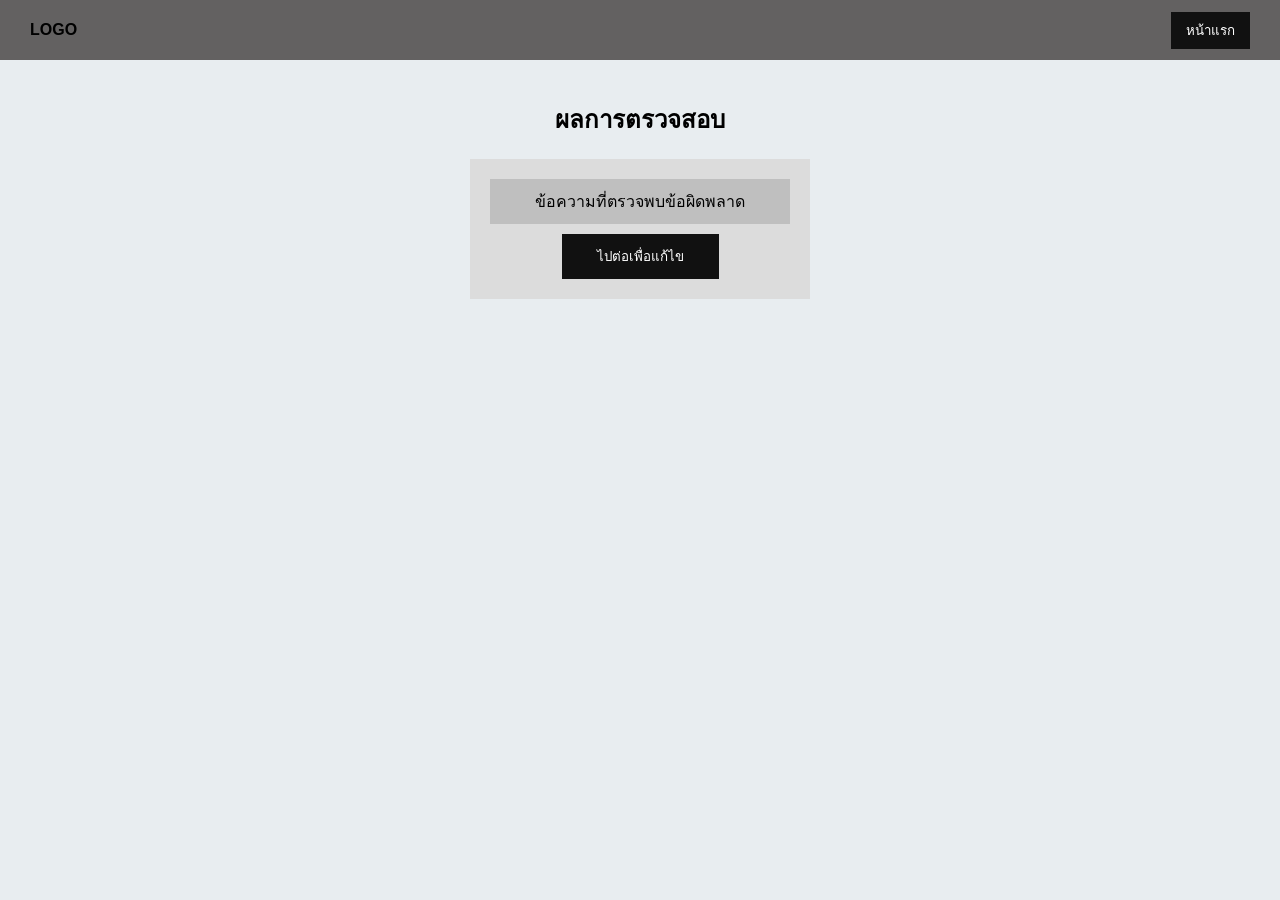
==== result.html @ b45d03c6 "first commit" ====
<!DOCTYPE html>
<html lang="th">
<head>
<meta charset="UTF-8">
<link rel="stylesheet" href="style.css">
</head>

<body>

<header>
<div class="logo">LOGO</div>
<button class="home-btn"onclick="goHome()">หน้าแรก</button><script>
function goHome(){
    window.location.href = "index.html";
}
</script>
</header>

<h2 class="title">ผลการตรวจสอบ</h2>

<div class="result-box">

<div class="result-header">
ข้อความที่ตรวจพบข้อผิดพลาด
</div>

<!--<ul class="result-list">
<li>โบกเวียย</li>
<li>เทคดาว</li>
<li>อธรทร</li>
<li>หมูกู๊กี้</li>
<li>รวย</li>
<li>ดรอสอบ</li>
<li>เออตาน</li>
</ul>

<p class="count">จำนวนข้อความผิด 7 ข้อความ</p>-->

<button class="main-btn">ไปต่อเพื่อแก้ไข</button>

</div>

</body>
</html>
---- style.css ----
body{
font-family: Arial;
background:#e8edf0;
text-align:center;
margin:0;
}

/* header */

header{
background:#636161;
height:60px;
display:flex;
align-items:center;
justify-content:space-between;
padding:0 30px;
}

.logo{
font-weight:bold;
}

/* center upload box */

.center-box{
background:#dcdcdc;
width:320px;
margin:80px auto 30px;
padding:40px;
}

.drag-text{
margin-bottom:20px;
}

.upload-btn{
background:#111;
color:white;
border:none;
padding:10px 25px;
cursor:pointer;
}

.check-area{
margin-top:20px;
display:flex;
flex-direction:column;
gap:5px;
}

/* main button */

.main-btn{
background:#111;
color:white;
border:none;
padding:12px 35px;
cursor:pointer;
}

/* file */

.file-item{
background:#eee;
padding:15px;
display:flex;
justify-content:space-between;
align-items:center;
}

.delete-btn{
border:none;
background:none;
font-size:18px;
cursor:pointer;
}

/* title */

.title{
margin-top:40px;
}

.subtitle{
color:#444;
margin-bottom:40px;
}

/* train test */

.flex-box{
display:flex;
justify-content:center;
gap:120px;
}

.model-box{
text-align:left;
}

.model-btn{
background:#111;
color:white;
border:none;
padding:8px 20px;
margin-top:10px;
cursor:pointer;
}

.progress{
height:4px;
width:120px;
background:#4a6cf7;
margin-top:10px;
}

.score{
margin-top:10px;
font-size:14px;
}

/* result */

.result-box{
width:300px;
margin:auto;
background:#dcdcdc;
padding:20px;
}

.result-header{
background:#bfbfbf;
padding:10px;
margin-bottom:10px;
}

.result-list{
list-style:none;
padding:0;
margin:0;
}

.result-list li{
background:#e5e5e5;
padding:6px;
border-bottom:1px solid #bbb;
}

.count{
margin-top:10px;
}

.home-btn{
background:#111;
color:white;
border:none;
padding:8px 15px;
cursor:pointer;
}
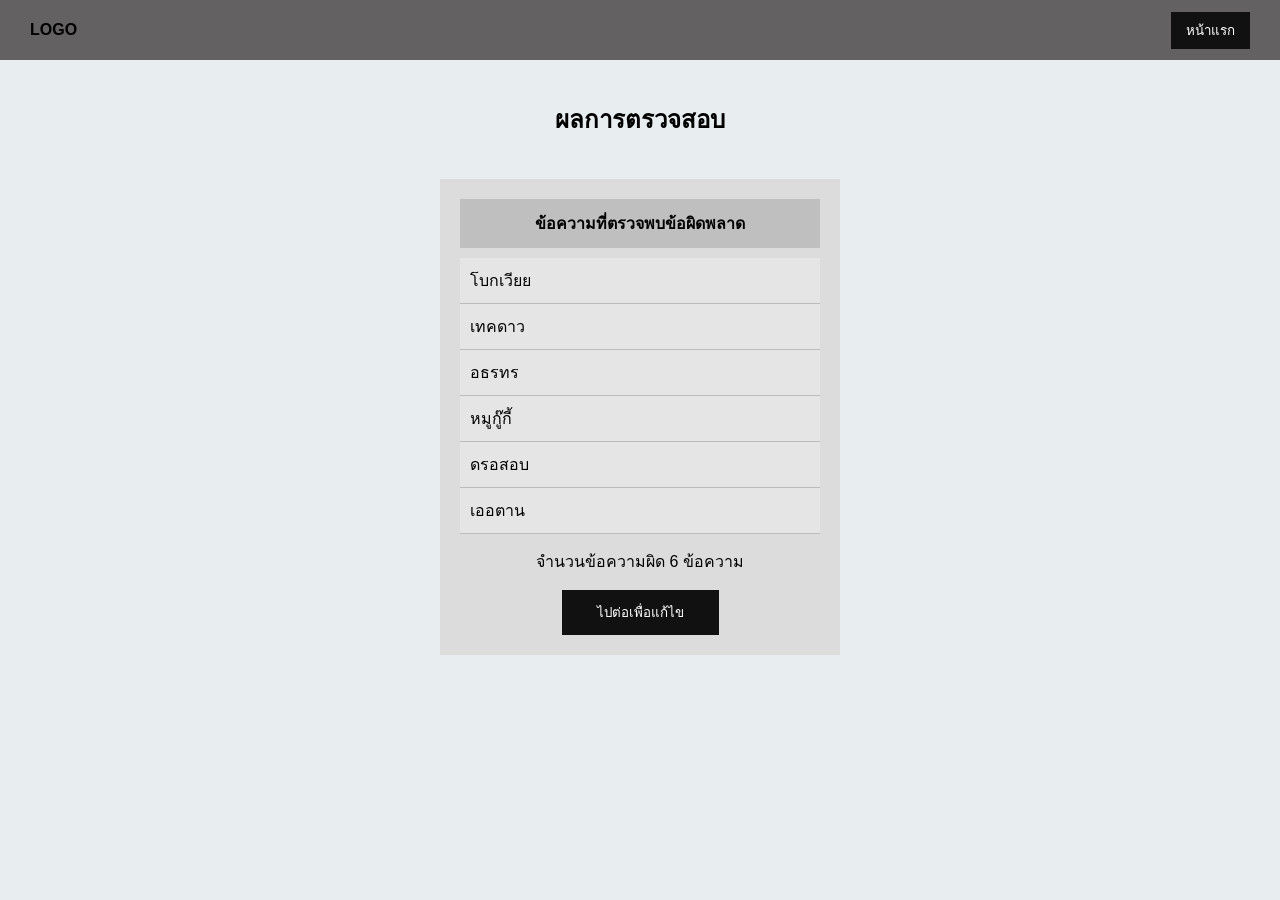
==== commit 90b98540: "Add files via upload" ====
--- a/result.html
+++ b/result.html
@@ -1,44 +1,182 @@
-<!DOCTYPE html>
-<html lang="th">
-<head>
-<meta charset="UTF-8">
-<link rel="stylesheet" href="style.css">
-</head>
-
-<body>
-
-<header>
-<div class="logo">LOGO</div>
-<button class="home-btn"onclick="goHome()">หน้าแรก</button><script>
-function goHome(){
-    window.location.href = "index.html";
-}
-</script>
-</header>
-
-<h2 class="title">ผลการตรวจสอบ</h2>
-
-<div class="result-box">
-
-<div class="result-header">
-ข้อความที่ตรวจพบข้อผิดพลาด
-</div>
-
-<!--<ul class="result-list">
-<li>โบกเวียย</li>
-<li>เทคดาว</li>
-<li>อธรทร</li>
-<li>หมูกู๊กี้</li>
-<li>รวย</li>
-<li>ดรอสอบ</li>
-<li>เออตาน</li>
-</ul>
-
-<p class="count">จำนวนข้อความผิด 7 ข้อความ</p>-->
-
-<button class="main-btn">ไปต่อเพื่อแก้ไข</button>
-
-</div>
-
-</body>
+<!DOCTYPE html>
+<html lang="th">
+
+<head>
+
+    <meta charset="UTF-8">
+
+    <meta name="viewport"
+          content="width=device-width, initial-scale=1.0">
+
+    <title>ผลการตรวจสอบ</title>
+
+    <link rel="stylesheet"
+          href="style.css">
+
+</head>
+
+
+<body>
+
+
+<header>
+
+    <div class="logo">
+        LOGO
+    </div>
+
+
+    <button
+        class="home-btn"
+        onclick="goHome()"
+    >
+
+        หน้าแรก
+
+    </button>
+
+</header>
+
+
+
+<h2 class="title">
+
+    ผลการตรวจสอบ
+
+</h2>
+
+
+
+<div class="result-box">
+
+
+    <div class="result-header">
+
+        ข้อความที่ตรวจพบข้อผิดพลาด
+
+    </div>
+
+
+
+    <div class="result-list">
+
+
+        <div class="result-item">
+            โบกเวียย
+        </div>
+
+
+        <div class="result-item">
+            เทคดาว
+        </div>
+
+
+        <div class="result-item">
+            อธรทร
+        </div>
+
+
+        <div class="result-item">
+            หมูกู๊กี้
+        </div>
+
+
+        <div class="result-item">
+            ดรอสอบ
+        </div>
+
+
+        <div class="result-item">
+            เออตาน
+        </div>
+
+
+    </div>
+
+
+
+    <p
+        class="count"
+        id="errorCount"
+    >
+
+        จำนวนข้อความผิด 0 ข้อความ
+
+    </p>
+
+
+
+    <button
+        class="main-btn"
+        onclick="goToCorrection()"
+    >
+
+        ไปต่อเพื่อแก้ไข
+
+    </button>
+
+
+</div>
+
+
+
+<script>
+
+
+// =====================================
+// HOME
+// =====================================
+
+function goHome() {
+
+    window.location.href =
+        "index.html";
+
+}
+
+
+
+// =====================================
+// ไปหน้า Correction
+// =====================================
+
+function goToCorrection() {
+
+    window.location.href =
+        "correction.html";
+
+}
+
+
+
+// =====================================
+// แสดงจำนวนข้อความ
+// =====================================
+
+window.onload = function () {
+
+
+    const items =
+        document.querySelectorAll(
+            ".result-item"
+        );
+
+
+    document
+        .getElementById(
+            "errorCount"
+        )
+        .innerText =
+        "จำนวนข้อความผิด " +
+        items.length +
+        " ข้อความ";
+
+};
+
+
+</script>
+
+
+</body>
+
 </html>
--- a/style.css
+++ b/style.css
@@ -1,159 +1,429 @@
-body{
-font-family: Arial;
-background:#e8edf0;
-text-align:center;
-margin:0;
-}
-
-/* header */
-
-header{
-background:#636161;
-height:60px;
-display:flex;
-align-items:center;
-justify-content:space-between;
-padding:0 30px;
-}
-
-.logo{
-font-weight:bold;
-}
-
-/* center upload box */
-
-.center-box{
-background:#dcdcdc;
-width:320px;
-margin:80px auto 30px;
-padding:40px;
-}
-
-.drag-text{
-margin-bottom:20px;
-}
-
-.upload-btn{
-background:#111;
-color:white;
-border:none;
-padding:10px 25px;
-cursor:pointer;
-}
-
-.check-area{
-margin-top:20px;
-display:flex;
-flex-direction:column;
-gap:5px;
-}
-
-/* main button */
-
-.main-btn{
-background:#111;
-color:white;
-border:none;
-padding:12px 35px;
-cursor:pointer;
-}
-
-/* file */
-
-.file-item{
-background:#eee;
-padding:15px;
-display:flex;
-justify-content:space-between;
-align-items:center;
-}
-
-.delete-btn{
-border:none;
-background:none;
-font-size:18px;
-cursor:pointer;
-}
-
-/* title */
-
-.title{
-margin-top:40px;
-}
-
-.subtitle{
-color:#444;
-margin-bottom:40px;
-}
-
-/* train test */
-
-.flex-box{
-display:flex;
-justify-content:center;
-gap:120px;
-}
-
-.model-box{
-text-align:left;
-}
-
-.model-btn{
-background:#111;
-color:white;
-border:none;
-padding:8px 20px;
-margin-top:10px;
-cursor:pointer;
-}
-
-.progress{
-height:4px;
-width:120px;
-background:#4a6cf7;
-margin-top:10px;
-}
-
-.score{
-margin-top:10px;
-font-size:14px;
-}
-
-/* result */
-
-.result-box{
-width:300px;
-margin:auto;
-background:#dcdcdc;
-padding:20px;
-}
-
-.result-header{
-background:#bfbfbf;
-padding:10px;
-margin-bottom:10px;
-}
-
-.result-list{
-list-style:none;
-padding:0;
-margin:0;
-}
-
-.result-list li{
-background:#e5e5e5;
-padding:6px;
-border-bottom:1px solid #bbb;
-}
-
-.count{
-margin-top:10px;
-}
-
-.home-btn{
-background:#111;
-color:white;
-border:none;
-padding:8px 15px;
-cursor:pointer;
+body {
+
+    font-family: Arial, sans-serif;
+
+    background: #e8edf0;
+
+    text-align: center;
+
+    margin: 0;
+
+}
+
+
+/* =========================
+   HEADER
+========================= */
+
+header {
+
+    background: #636161;
+
+    height: 60px;
+
+    display: flex;
+
+    align-items: center;
+
+    justify-content: space-between;
+
+    padding: 0 30px;
+
+}
+
+
+.logo {
+
+    font-weight: bold;
+
+}
+
+
+/* =========================
+   UPLOAD
+========================= */
+
+.center-box {
+
+    background: #dcdcdc;
+
+    width: 320px;
+
+    margin: 80px auto 30px;
+
+    padding: 40px;
+
+}
+
+
+.drag-text {
+
+    margin-bottom: 20px;
+
+}
+
+
+.upload-btn {
+
+    background: #111;
+
+    color: white;
+
+    border: none;
+
+    padding: 10px 25px;
+
+    cursor: pointer;
+
+}
+
+
+.upload-btn:hover,
+.main-btn:hover,
+.model-btn:hover,
+.home-btn:hover {
+
+    background: #333;
+
+}
+
+
+.file-name {
+
+    font-size: 14px;
+
+    margin-top: 15px;
+
+    word-break: break-all;
+
+}
+
+
+/* =========================
+   CHECKBOX
+========================= */
+
+.check-area {
+
+    margin-top: 20px;
+
+    display: flex;
+
+    flex-direction: column;
+
+    gap: 8px;
+
+    text-align: left;
+
+    align-items: center;
+
+}
+
+
+/* =========================
+   BUTTON
+========================= */
+
+.main-btn {
+
+    background: #111;
+
+    color: white;
+
+    border: none;
+
+    padding: 12px 35px;
+
+    cursor: pointer;
+
+}
+
+
+.home-btn {
+
+    background: #111;
+
+    color: white;
+
+    border: none;
+
+    padding: 8px 15px;
+
+    cursor: pointer;
+
+}
+
+
+/* =========================
+   TITLE
+========================= */
+
+.title {
+
+    margin-top: 40px;
+
+}
+
+
+.subtitle {
+
+    color: #444;
+
+    margin-bottom: 40px;
+
+}
+
+
+/* =========================
+   TRAIN / TEST
+========================= */
+
+.flex-box {
+
+    display: flex;
+
+    justify-content: center;
+
+    gap: 120px;
+
+}
+
+
+.model-box {
+
+    text-align: left;
+
+    width: 250px;
+
+}
+
+
+.model-box input {
+
+    width: 100%;
+
+    padding: 8px;
+
+    box-sizing: border-box;
+
+}
+
+
+.model-btn {
+
+    background: #111;
+
+    color: white;
+
+    border: none;
+
+    padding: 8px 20px;
+
+    margin-top: 10px;
+
+    cursor: pointer;
+
+}
+
+
+/* =========================
+   PROGRESS
+========================= */
+
+.progress-container {
+
+    height: 5px;
+
+    width: 100%;
+
+    background: #ccc;
+
+    margin-top: 15px;
+
+}
+
+
+.progress-bar {
+
+    height: 100%;
+
+    width: 0%;
+
+    background: #4a6cf7;
+
+    transition: width 0.3s;
+
+}
+
+
+/* =========================
+   SCORE
+========================= */
+
+.score {
+
+    margin-top: 15px;
+
+    font-size: 14px;
+
+}
+
+
+/* =========================
+   RESULT
+========================= */
+
+.result-box {
+
+    width: 400px;
+
+    max-width: 90%;
+
+    margin: 40px auto;
+
+    background: #dcdcdc;
+
+    padding: 20px;
+
+    box-sizing: border-box;
+
+}
+
+
+.result-header {
+
+    background: #bfbfbf;
+
+    padding: 12px;
+
+    margin-bottom: 10px;
+
+    font-weight: bold;
+
+}
+
+
+.result-list {
+
+    background: #e5e5e5;
+
+}
+
+
+.result-item {
+
+    padding: 10px;
+
+    border-bottom: 1px solid #bbb;
+
+    text-align: left;
+
+}
+
+
+.count {
+
+    margin-top: 15px;
+
+}
+
+
+/* =========================
+   CORRECTION
+========================= */
+
+.correction-box {
+
+    width: 800px;
+
+    max-width: 90%;
+
+    margin: 40px auto;
+
+}
+
+
+.correction-header {
+
+    display: grid;
+
+    grid-template-columns: 1fr 1fr;
+
+    gap: 10px;
+
+}
+
+
+.correction-header div {
+
+    background: #bfbfbf;
+
+    padding: 12px;
+
+    font-weight: bold;
+
+}
+
+
+.correction-row {
+
+    display: grid;
+
+    grid-template-columns: 1fr 1fr;
+
+    gap: 10px;
+
+    margin-top: 5px;
+
+}
+
+
+.correction-row div {
+
+    padding: 12px;
+
+    text-align: left;
+
+}
+
+
+.before {
+
+    background: #eee;
+
+}
+
+
+.after {
+
+    background: #d9e8d9;
+
+}
+
+
+.correction-actions {
+
+    margin-top: 25px;
+
+    display: flex;
+
+    justify-content: center;
+
+    gap: 15px;
+
+}
+
+
+.download-btn {
+
+    background: #555;
+
+    color: white;
+
+    border: none;
+
+    padding: 12px 25px;
+
+    cursor: pointer;
+
 }
